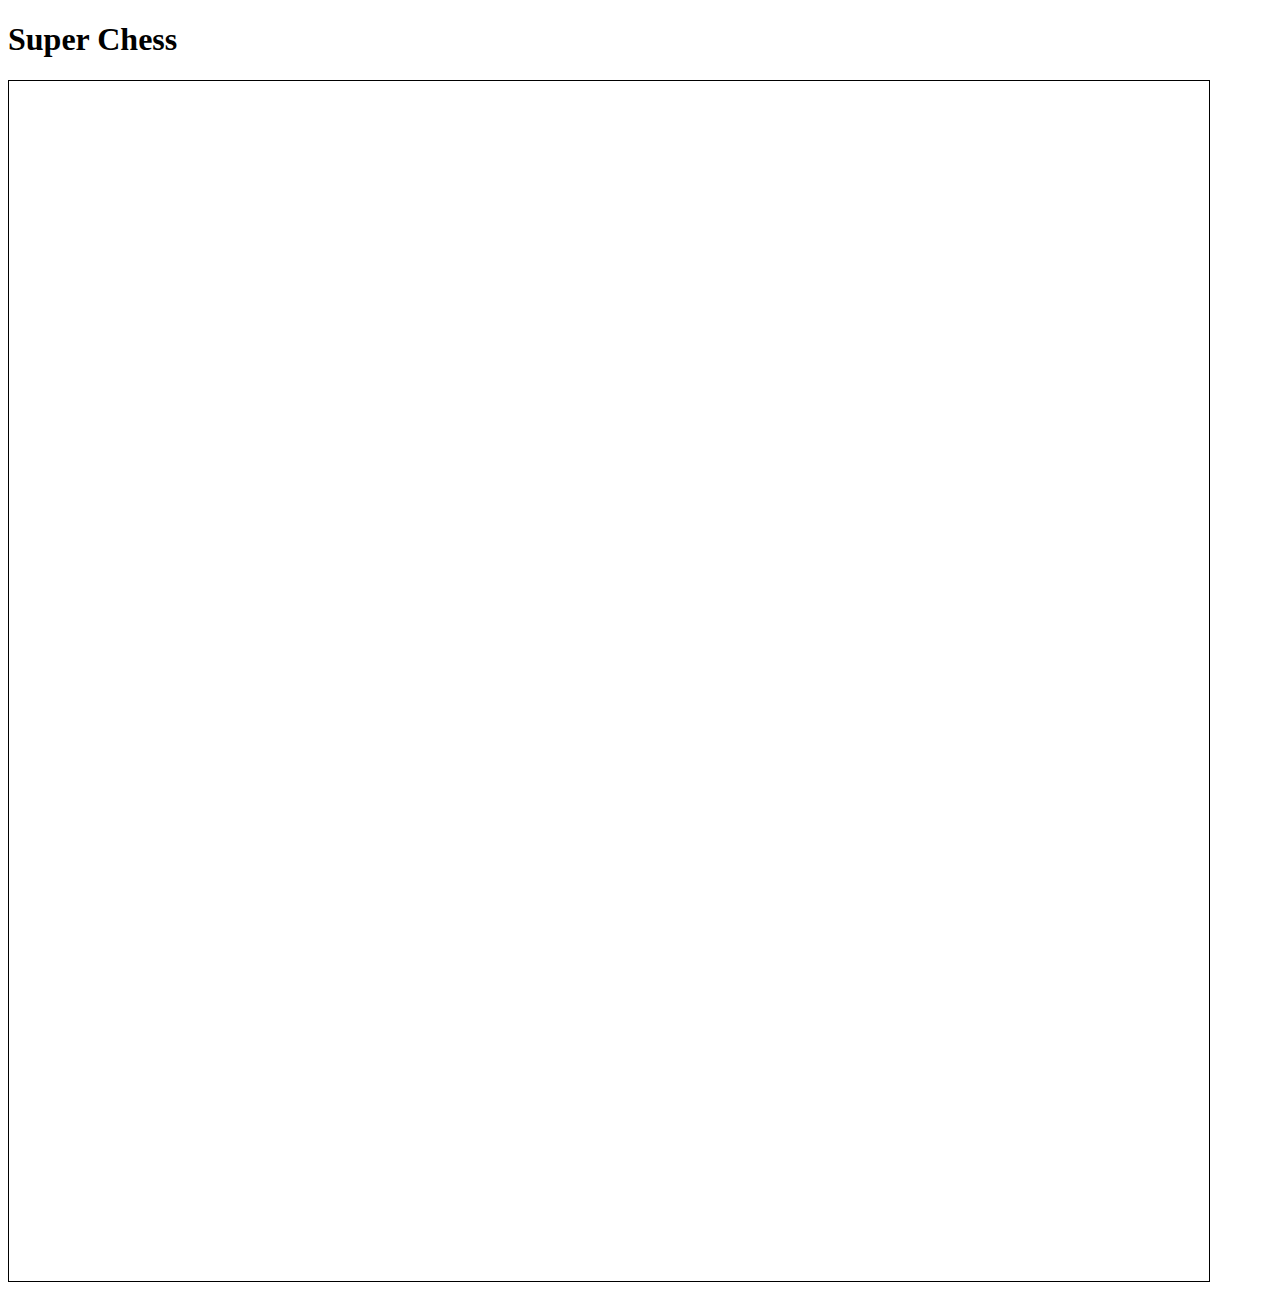
==== superChess.html @ eb0fa20d "Change To SuperChess Website" ====
<!DOCTYPE html>
<html lang="en">
<head>
    <meta charset="UTF-8">
    <meta http-equiv="X-UA-Compatible" content="IE=edge">
    <meta name="viewport" content="width=device-width, initial-scale=1.0">
    <title>Super Chess</title>
    <link href="styleSheet.css" type="text/css" rel="stylesheet">  
</head>
<body onload="this.startGame()">
    <h1 id="Game Title">Super Chess</h1>
    <script src="game.js"></script>
</body>
</html>
---- styleSheet.css ----
canvas {
    border: 1px solid #000000;
    background-color: rgb(255, 255, 255);
    margin: auto;
}
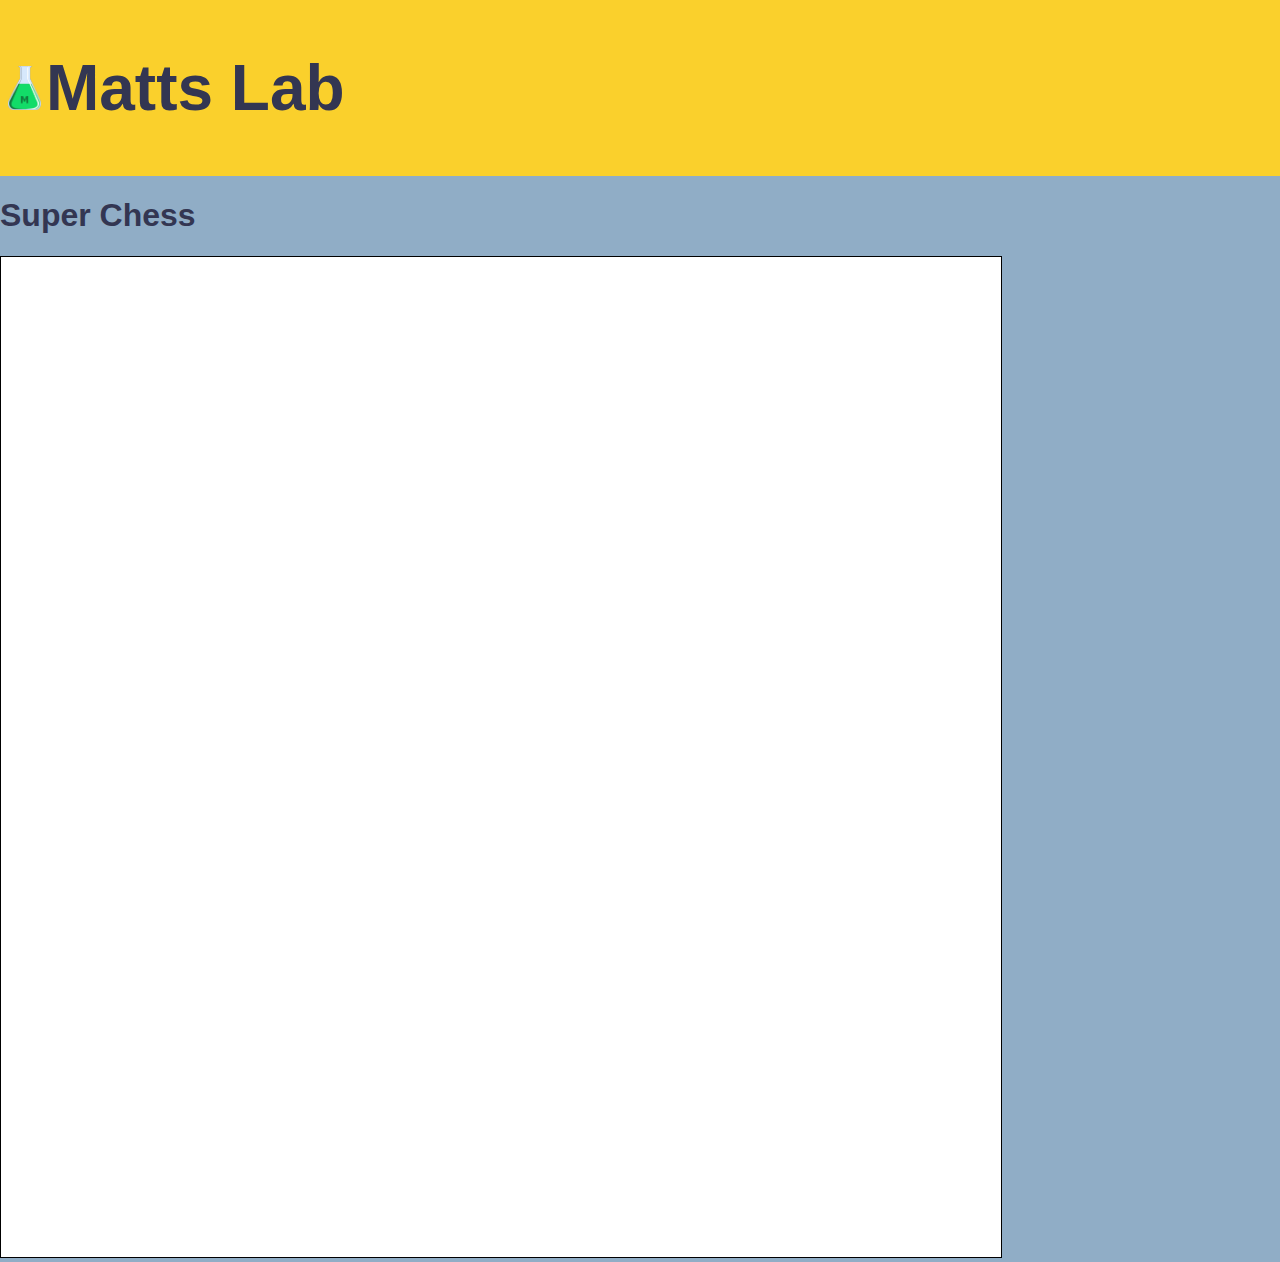
==== commit 65e0a1c9: "change a lot of things" ====
--- a/superChess.html
+++ b/superChess.html
@@ -5,9 +5,13 @@
     <meta http-equiv="X-UA-Compatible" content="IE=edge">
     <meta name="viewport" content="width=device-width, initial-scale=1.0">
     <title>Super Chess</title>
-    <link href="styleSheet.css" type="text/css" rel="stylesheet">  
+    <link href="resources/css/styleSheet.css" type="text/css" rel="stylesheet">  
 </head>
 <body onload="this.startGame()">
+    <header>
+        <img src="resources/images/flasklogo.png" alt="flask with M" id="logo">
+        <h1>Matts Lab</h1>
+    </header>
     <h1 id="Game Title">Super Chess</h1>
     <script src="game.js"></script>
 </body>
--- a/resources/css/styleSheet.css
+++ b/resources/css/styleSheet.css
@@ -0,0 +1,42 @@
+canvas {
+    border: 1px solid #000000;
+    background-color: rgb(255, 255, 255);
+    margin: auto;
+}
+html, body {
+    margin: 0;
+    padding: 0;
+    background-color: #90ADC6;
+    font-family: 'Franklin Gothic Medium', 'Arial Narrow', Arial, sans-serif;
+    font-size: 16px;
+    color: #333652;
+    margin: 0;
+}
+
+#logo {
+    height: 2.73em;
+    width: auto;
+}
+
+header {
+    background-color: #FAD02C;
+    width: 100%;
+    margin: 0;
+    padding: 0.5em;
+}
+
+header h1 {
+    font-size: 4em;
+    display: inline-block;
+}
+
+main {
+    padding: 5%;
+}
+
+main .content-box {
+    border-radius: 5px;
+    background-color: #E9EAEC;
+    padding: 2%;
+    margin: 2%;
+}
